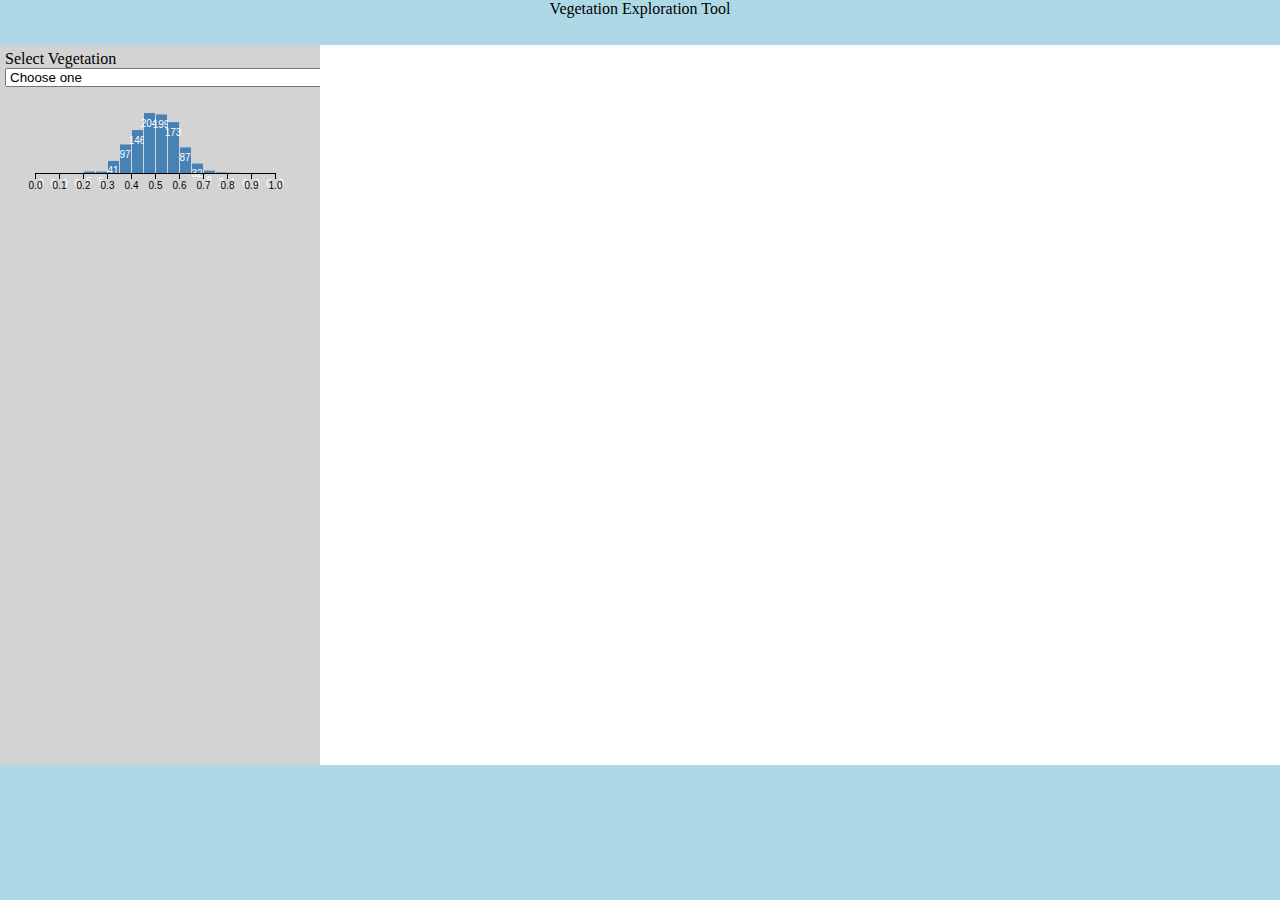
==== finalproject/index.html @ c151c5d8 "initial commit for final project" ====
<!DOCTYPE html>
<html>
<head>
    <meta charset='utf-8' />
    <title>Show polygon information on click</title>
    <meta name='viewport' content='initial-scale=1,maximum-scale=1,user-scalable=no' />
    <script src='https://api.tiles.mapbox.com/mapbox-gl-js/v0.44.1/mapbox-gl.js'></script>
    <link href='https://api.tiles.mapbox.com/mapbox-gl-js/v0.44.1/mapbox-gl.css' rel='stylesheet' />
    <link href='./css/combined.css' rel='stylesheet' />
</head>
<body>
    <div id="header">Vegetation Exploration Tool</div>
    <div id="sidebar-left">Select Vegetation<br>
      <select id="d3-dropdown" onchange="toggleLayer(this)">
        <option selected disabled>Choose one</option>
        <option value="0">0</option>
        <option value="3014">3014 Central and Southern California Mixed Evergreen Woodland</option>
        <option value="3092">3092 Southern California Coastal Scrub</option>
        <option value="3096">3096 California Maritime Chaparral</option>
        <option value="3097">3097 California Mesic Chaparral</option>
        <option value="3099">3099 California Xeric Serpentine Chaparral</option>
        <option value="3110">3110 Southern California Dry-Mesic Chaparral</option>
        <option value="3118">3118 Southern California Oak Woodland and Savanna</option>
        <option value="3129">3129 California Central Valley and Southern Coastal Grassland</option>
        <option value="3130">3130 California Mesic Serpentine Grassland</option>
        <option value="3152">3152 California Montane Riparian Systems</option>
        <option value="3155">3155 North American Warm Desert Riparian Forest and Woodland</option>
        <option value="3181">3181 Introduced Upland Vegetation-Annual Grassland</option>
        <option value="3182">3182 Introduced Upland Vegetation-Perennial Grassland and Forbland</option>
        <option value="3183">3183 Introduced Upland Vegetation-Annual and Biennial Forbland</option>
        <option value="3184">3184 California Annual Grassland</option>
        <option value="3221">3221 Mediterranean California Sparsely Vegetated Systems II</option>
        <option value="3292">3292 Open Water</option>
        <option value="3294">3294 Barren</option>
        <option value="3296">3296 Developed-Low Intensity</option>
        <option value="3297">3297 Developed-Medium Intensity</option>
        <option value="3298">3298 Developed-High Intensity</option>
        <option value="3299">3299 Developed-Roads</option>
        <option value="3900">3900 Western Cool Temperate Urban Deciduous Forest</option>
        <option value="3901">3901 Western Cool Temperate Urban Evergreen Forest</option>
        <option value="3902">3902 Western Cool Temperate Urban Mixed Forest</option>
        <option value="3903">3903 Western Cool Temperate Urban Herbaceous</option>
        <option value="3904">3904 Western Cool Temperate Urban Shrubland</option>
        <option value="3910">3910 Western Warm Temperate Urban Deciduous Forest</option>
        <option value="3911">3911 Western Warm Temperate Urban Evergreen Forest</option>
        <option value="3912">3912 Western Warm Temperate Urban Mixed Forest</option>
        <option value="3913">3913 Western Warm Temperate Urban Herbaceous</option>
        <option value="3914">3914 Western Warm Temperate Urban Shrubland</option>
        <option value="3923">3923 Western Cool Temperate Developed Ruderal Shrubland</option>
        <option value="3924">3924 Western Cool Temperate Developed Ruderal Grassland</option>
        <option value="3926">3926 Western Warm Temperate Developed Ruderal Evergreen Forest</option>
        <option value="3927">3927 Western Warm Temperate Developed Ruderal Mixed Forest</option>
        <option value="3928">3928 Western Warm Temperate Developed Ruderal Shrubland</option>
        <option value="3929">3929 Western Warm Temperate Developed Ruderal Grassland</option>
        <option value="3964">3964 Western Cool Temperate Row Crop</option>
        <option value="3984">3984 Western Warm Temperate Row Crop</option>
      </select>
      <p id="selected-dropdown"></p>
      <svg width="300" height="100"></svg>
      <p id="point-info"></p>
    </div>
    <div id="map"></div>
    <div id="footer"></div>
</body>
<script src="./js/d3.v4.min.js"></script>
<script src="./data/mapgeojsonsplit.js"></script>
<script src="./data/mapband.js"></script>
<script src="./js/map.js"></script>
<script src="./js/sidebar.js"></script>
</html>
---- finalproject/css/combined.css ----
#map {
  height: 80%;
  position:relative
  float:left;
  width:75%;
}
/* Optional: Makes the sample page fill the window. */

html, body {
  height: 100%;
  margin: 0;
  padding: 0;
}
/*
#floating-panel {
  position: absolute;
  top: 6%;
  left: 55%;
  z-index: 5;
  background-color: #fff;
  padding: 5px;
  border: 1px solid #999;
  text-align: center;
  font-family: 'Roboto','sans-serif';
  line-height: 30px;
  padding-left: 10px;
}
#floating-panel {
  background-color: #fff;
  border: 1px solid #999;
  left: 55%;
  padding: 5px;
  position: absolute;
  top: 6%;
  z-index: 5;
}
*/

#header{
  background-color: lightblue;
  width:100%;
  height:5%;
  text-align: center;
}
#sidebar-left{
  float:left;
  height: 80%;
  width:25%;
  background-color: lightgray;
  overflow: scroll;
  padding: 5px;
  box-sizing: border-box;
}
/*
#main{
  float:left;
  width:70%;
  background-color: lightgray;
}

#sidebar-right{
  float:left;
  width:15%;
  background-color: red;
}
*/
#footer{
  clear:both;
  height: 15%;
  width: 100%;
  text-align: left;
  background-color: lightblue;
  overflow: scroll;
  box-sizing: border-box;
}
/*
#sidebar-left, #main, #sidebar-right{
  min-height: 600px       
}
*/
.bar rect {
  fill: steelblue;
}

.bar text {
  fill: #fff;
  font: 10px sans-serif;
}

.mapboxgl-popup {
    max-width: 400px;
    font: 12px/20px 'Helvetica Neue', Arial, Helvetica, sans-serif;
}
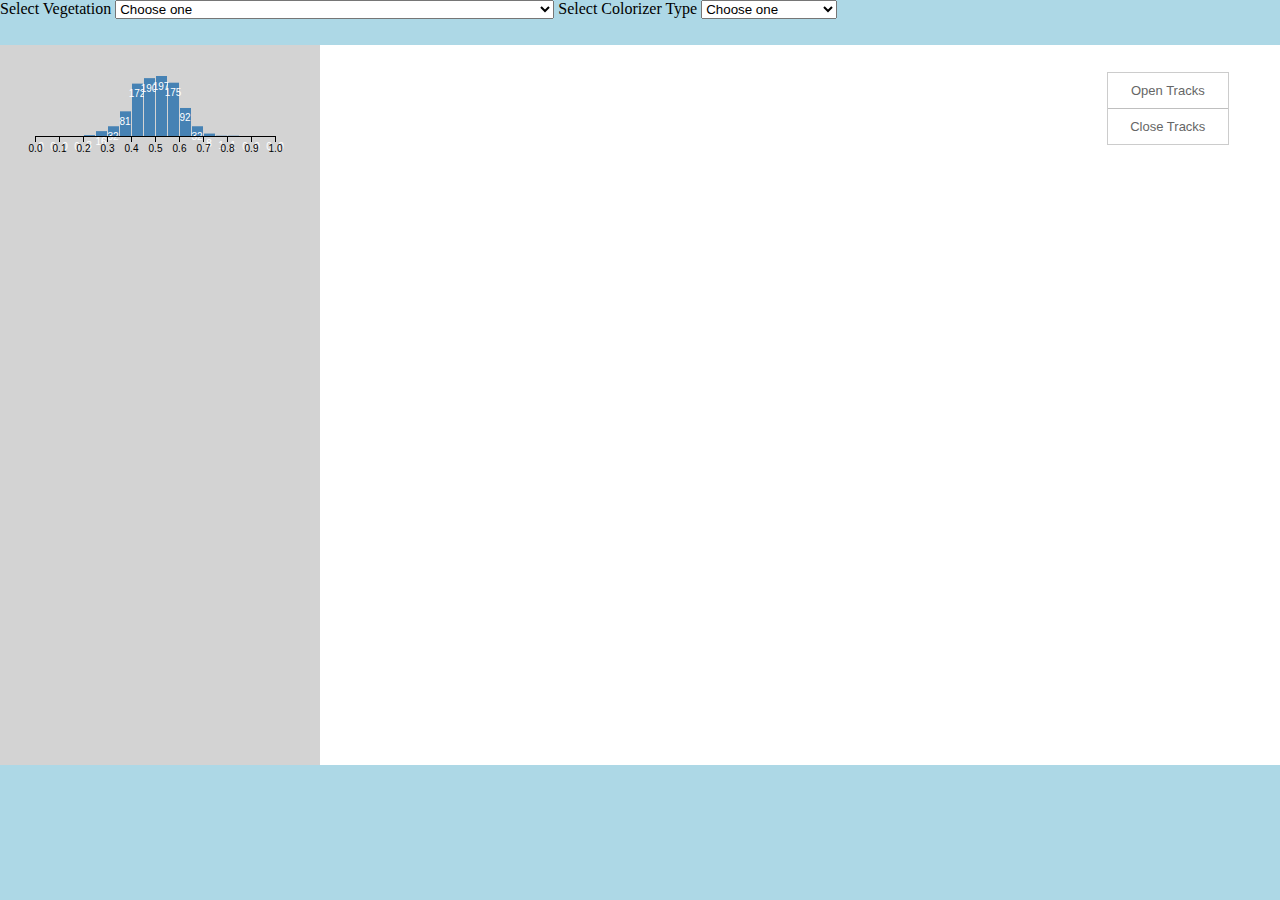
==== commit 8f873616: "added marker capability moved dropdown" ====
--- a/finalproject/index.html
+++ b/finalproject/index.html
@@ -2,18 +2,16 @@
 <html>
 <head>
     <meta charset='utf-8' />
-    <title>Show polygon information on click</title>
+    <title>Vegetation Exploration Tool</title>
     <meta name='viewport' content='initial-scale=1,maximum-scale=1,user-scalable=no' />
     <script src='https://api.tiles.mapbox.com/mapbox-gl-js/v0.44.1/mapbox-gl.js'></script>
     <link href='https://api.tiles.mapbox.com/mapbox-gl-js/v0.44.1/mapbox-gl.css' rel='stylesheet' />
     <link href='./css/combined.css' rel='stylesheet' />
 </head>
 <body>
-    <div id="header">Vegetation Exploration Tool</div>
-    <div id="sidebar-left">Select Vegetation<br>
-      <select id="d3-dropdown" onchange="toggleLayer(this)">
-        <option selected disabled>Choose one</option>
-        <option value="0">0</option>
+    <div id="header">Select Vegetation
+      <select id="veg-dropdown" onchange="toggleLayer()">
+        <option disabled selected>Choose one</option>
         <option value="3014">3014 Central and Southern California Mixed Evergreen Woodland</option>
         <option value="3092">3092 Southern California Coastal Scrub</option>
         <option value="3096">3096 California Maritime Chaparral</option>
@@ -54,17 +52,33 @@
         <option value="3929">3929 Western Warm Temperate Developed Ruderal Grassland</option>
         <option value="3964">3964 Western Cool Temperate Row Crop</option>
         <option value="3984">3984 Western Warm Temperate Row Crop</option>
+        <option value="0">0 N/A</option>
       </select>
+      Select Colorizer Type
+      <select id="type-dropdown" onchange="toggleLayer()">
+        <option disabled selected>Choose one</option>
+        <option value="clabel">24 Kmeans Cluster</option>
+        <option value="flabel">13 Anderson Fuel</option>
+      </select>
+    </div>
+    <div id="sidebar-left">
       <p id="selected-dropdown"></p>
       <svg width="300" height="100"></svg>
       <p id="point-info"></p>
     </div>
+    <nav id="menu">
+      <a href="#" id="open-popup">Open Tracks</a>
+      <a href="#" id="close-popup">Close Tracks</a>  
+    </nav>
     <div id="map"></div>
-    <div id="footer"></div>
+    <div id="footer">
+      <p id="pop-info"></p>
+    </div> 
 </body>
 <script src="./js/d3.v4.min.js"></script>
 <script src="./data/mapgeojsonsplit.js"></script>
 <script src="./data/mapband.js"></script>
+<script src="./data/labeldes.js"></script>
 <script src="./js/map.js"></script>
 <script src="./js/sidebar.js"></script>
 </html>--- a/finalproject/css/combined.css
+++ b/finalproject/css/combined.css
@@ -40,7 +40,7 @@
   background-color: lightblue;
   width:100%;
   height:5%;
-  text-align: center;
+  text-align: left;
 }
 #sidebar-left{
   float:left;
@@ -90,4 +90,65 @@
 .mapboxgl-popup {
     max-width: 400px;
     font: 12px/20px 'Helvetica Neue', Arial, Helvetica, sans-serif;
+}
+
+#menu {
+    background: #fff;
+    position: absolute;
+    z-index: 1;
+    top: 8%;
+    right: 4%;
+    width: 120px;
+    border: 1px solid rgba(0,0,0,0.2);
+    font-family: 'Open Sans', sans-serif;
+}
+
+#menu a {
+    font-size: 13px;
+    color: #666;      
+    text-align: center;
+    display: block;
+    margin: 0;
+    padding: 10px;
+    text-decoration: none;    
+    border-bottom: 1px solid rgba(0,0,0,0.25);        
+}
+
+#menu a:last-child {
+    border: none;
+}
+
+#menu a:hover {
+    background-color: #f3f3f3;
+    color: #333;
+}
+
+/* Tooltip container */
+.tooltip {
+    position: relative;
+    display: inline-block;
+    border-bottom: 1px dotted black; /* If you want dots under the hoverable text */
+}
+
+/* Tooltip text */
+.tooltip .tooltiptext {
+    visibility: hidden;
+    width: 240px;
+    bottom: 100%;
+    left: 50%;
+    margin-left: -60px;
+    background-color: black;
+    color: #fff;
+    text-align: center;
+    padding: 5px 0;
+    border-radius: 6px;
+ 
+    /* Position the tooltip text - see examples below! */
+    position: absolute;
+    z-index: 1;
+}
+
+/* Show the tooltip text when you mouse over the tooltip container */
+.tooltip:hover .tooltiptext {
+    visibility: visible;
 }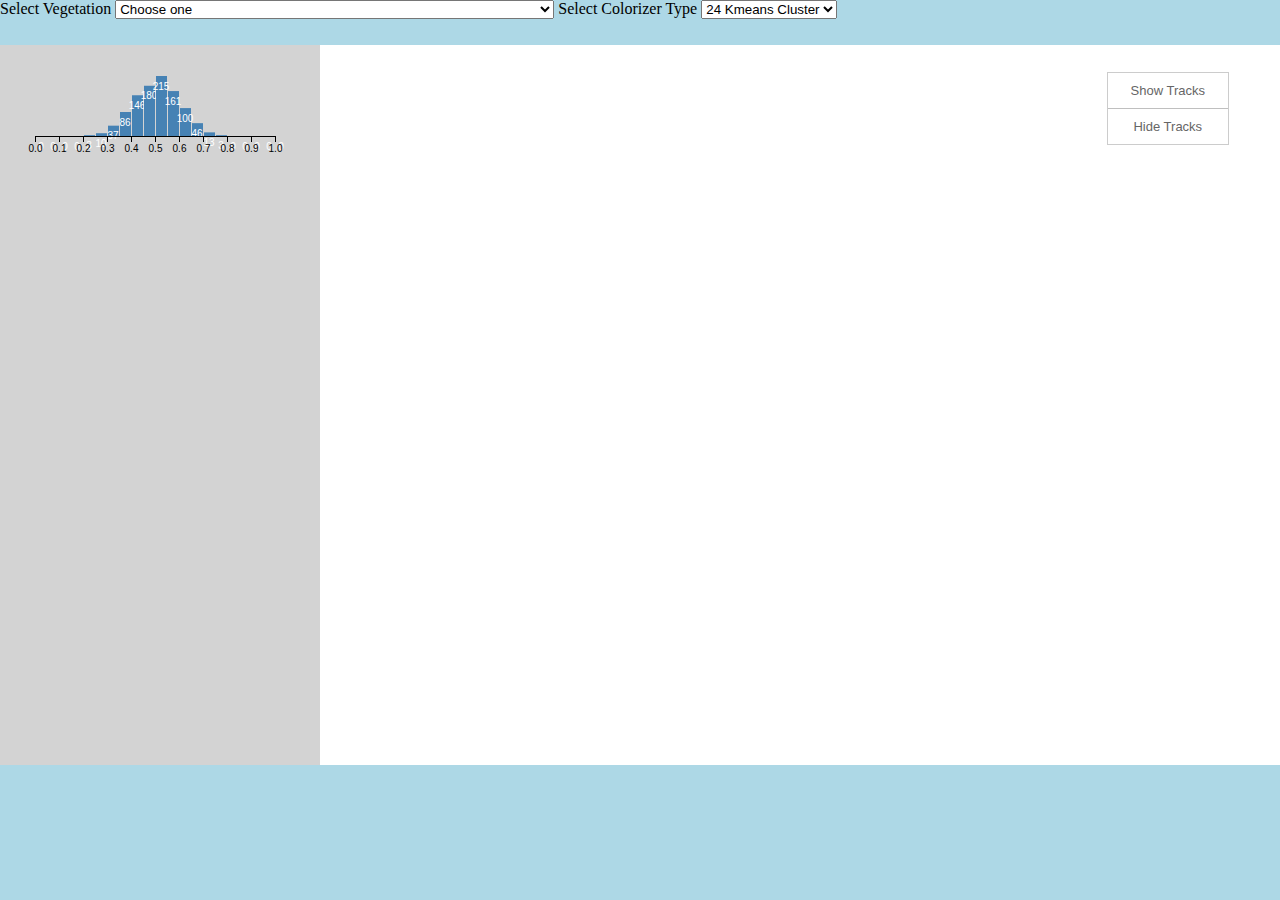
==== commit 0fe56c34: "minor fixes" ====
--- a/finalproject/index.html
+++ b/finalproject/index.html
@@ -57,7 +57,7 @@
       Select Colorizer Type
       <select id="type-dropdown" onchange="toggleLayer()">
         <option disabled selected>Choose one</option>
-        <option value="clabel">24 Kmeans Cluster</option>
+        <option value="clabel" selected="selected">24 Kmeans Cluster</option>
         <option value="flabel">13 Anderson Fuel</option>
       </select>
     </div>
@@ -67,8 +67,8 @@
       <p id="point-info"></p>
     </div>
     <nav id="menu">
-      <a href="#" id="open-popup">Open Tracks</a>
-      <a href="#" id="close-popup">Close Tracks</a>  
+      <a href="#" id="open-popup">Show Tracks</a>
+      <a href="#" id="close-popup">Hide Tracks</a>  
     </nav>
     <div id="map"></div>
     <div id="footer">
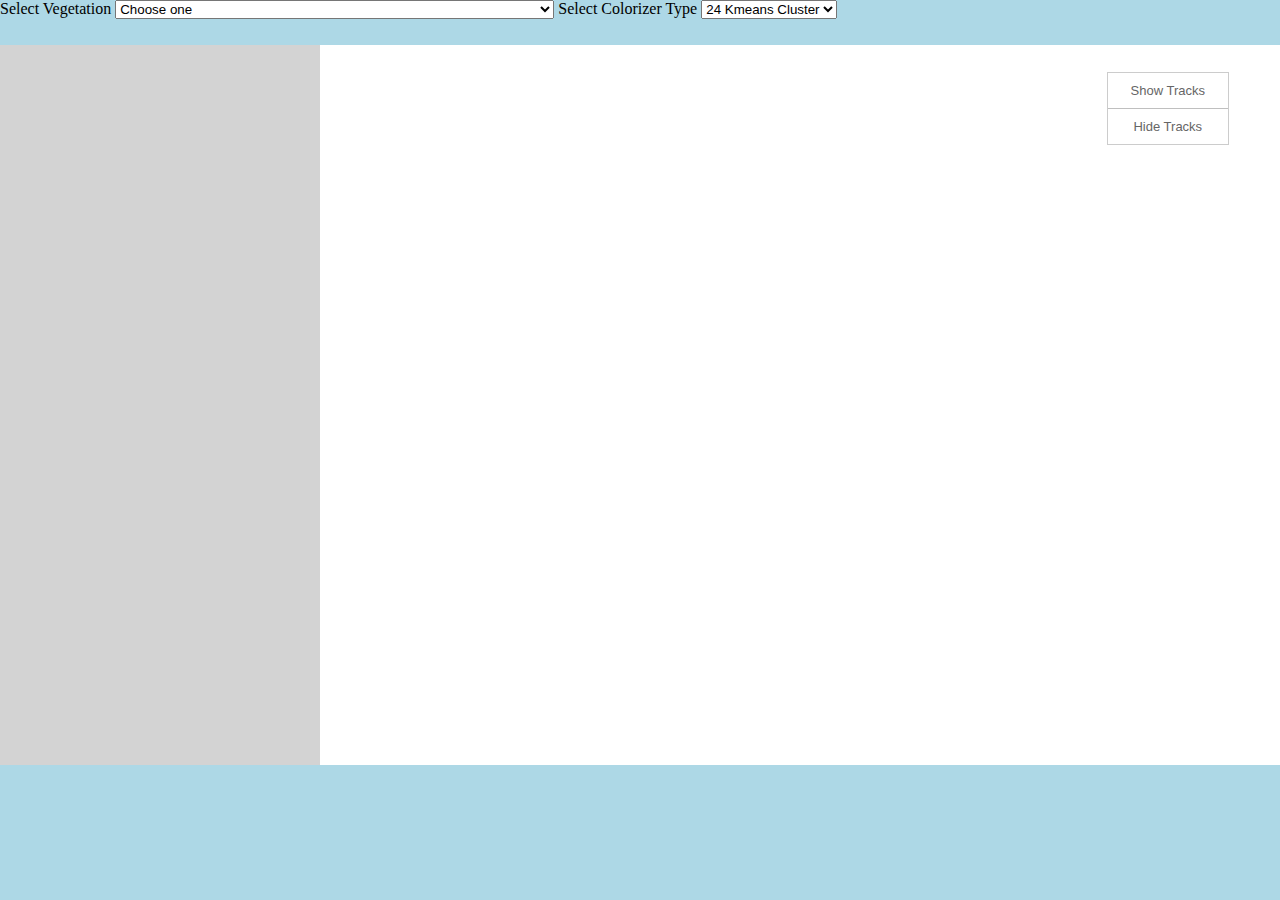
==== commit 79a96367: "Updated side bar with pie chart and line chart" ====
--- a/finalproject/index.html
+++ b/finalproject/index.html
@@ -64,6 +64,7 @@
     <div id="sidebar-left">
       <p id="selected-dropdown"></p>
       <svg width="300" height="100"></svg>
+      <hist width="300" height="100"></hist>
       <p id="point-info"></p>
     </div>
     <nav id="menu">
@@ -81,4 +82,7 @@
 <script src="./data/labeldes.js"></script>
 <script src="./js/map.js"></script>
 <script src="./js/sidebar.js"></script>
+<script src="./js/hist.js"></script>
+<script src="./data/pieData.js"></script>
+<script src="./data/landfireAvg.js"></script>
 </html>--- a/finalproject/css/combined.css
+++ b/finalproject/css/combined.css
@@ -151,4 +151,10 @@
 /* Show the tooltip text when you mouse over the tooltip container */
 .tooltip:hover .tooltiptext {
     visibility: visible;
+}
+
+.line {
+  fill: none;
+  stroke: steelblue;
+  stroke-width: 2px;
 }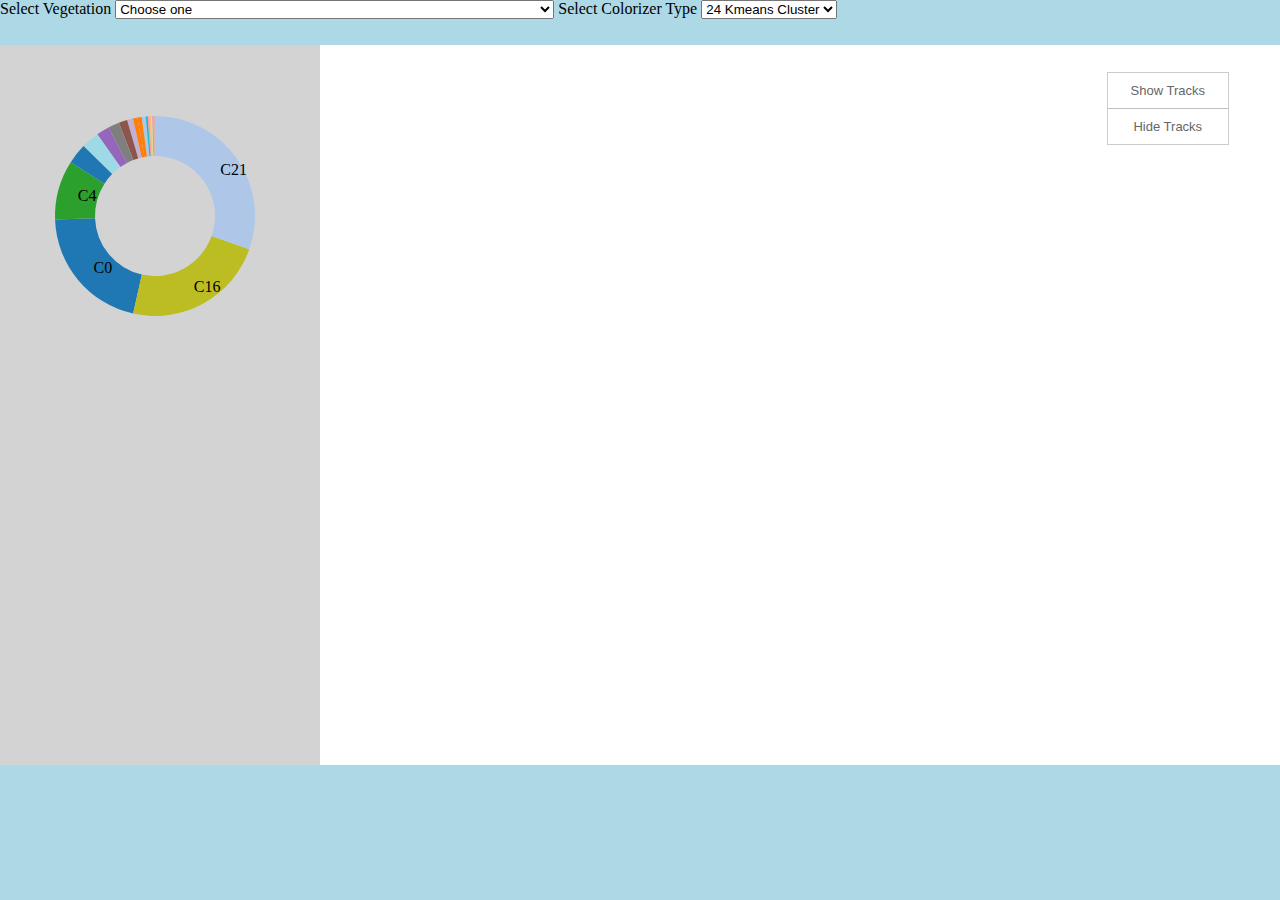
==== commit d7eecea7: "fixed js data ordering and pie charge on-change function" ====
--- a/finalproject/index.html
+++ b/finalproject/index.html
@@ -80,9 +80,9 @@
 <script src="./data/mapgeojsonsplit.js"></script>
 <script src="./data/mapband.js"></script>
 <script src="./data/labeldes.js"></script>
+<script src="./data/pieData.js"></script>
+<script src="./data/landfireAvg.js"></script>
 <script src="./js/map.js"></script>
 <script src="./js/sidebar.js"></script>
 <script src="./js/hist.js"></script>
-<script src="./data/pieData.js"></script>
-<script src="./data/landfireAvg.js"></script>
 </html>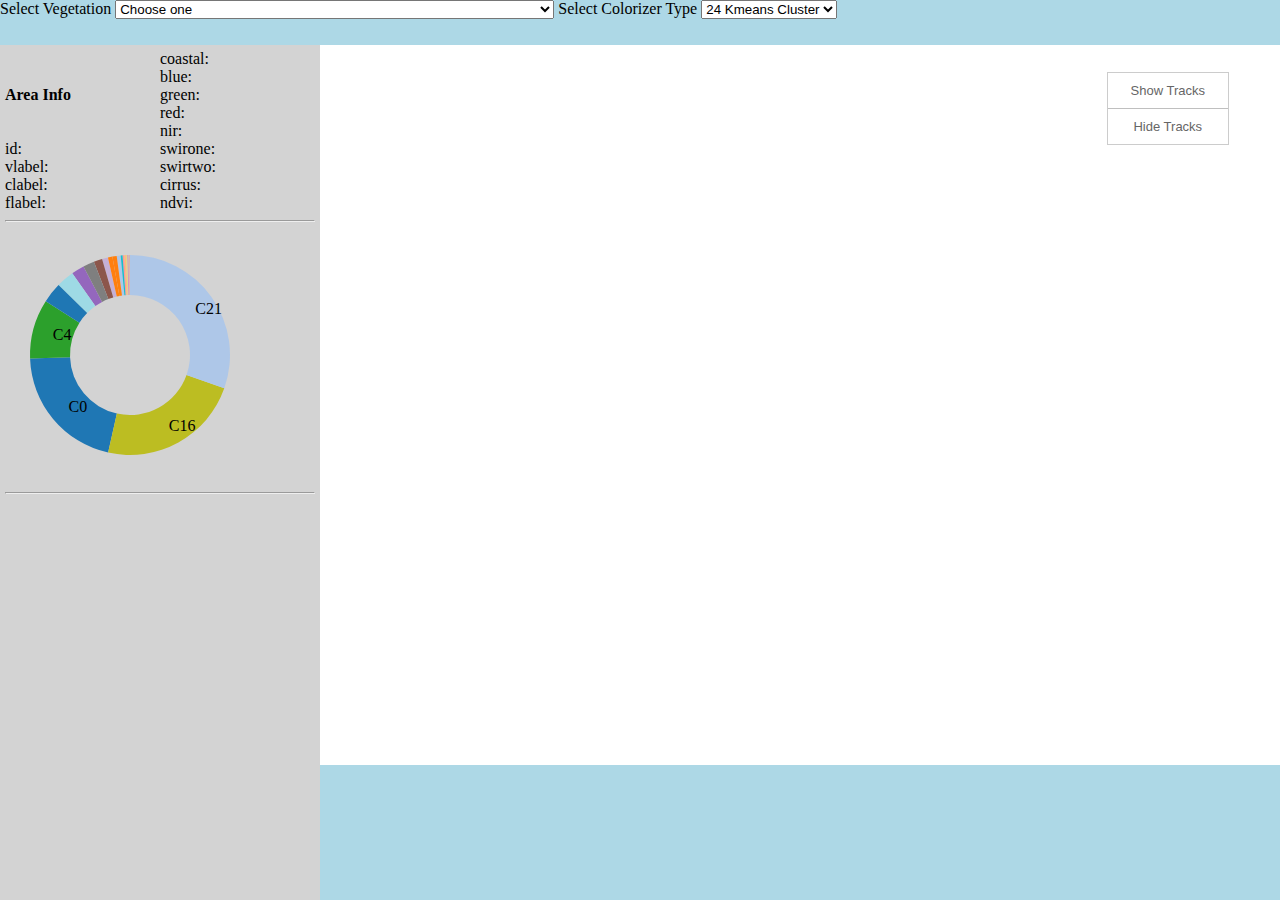
==== commit ad5bdd14: "align elements on sidebar" ====
--- a/finalproject/index.html
+++ b/finalproject/index.html
@@ -62,10 +62,14 @@
       </select>
     </div>
     <div id="sidebar-left">
-      <p id="selected-dropdown"></p>
-      <svg width="300" height="100"></svg>
-      <hist width="300" height="100"></hist>
-      <p id="point-info"></p>
+      <div class="parent">
+        <div class="font" id="left"><b>Area Info</b><br><br><br>id:<br>vlabel:<br>clabel:<br>flabel:</div>
+        <div class="font" id="right">coastal:<br>blue:<br>green:<br>red:<br>nir:<br>swirone:<br>swirtwo:<br>cirrus:<br>ndvi:</div>
+      </div>
+      <hr>
+      <svg width="100" height="100"></svg>
+      <hr>
+      <hist width="100" height="100"></hist>
     </div>
     <nav id="menu">
       <a href="#" id="open-popup">Show Tracks</a>
--- a/finalproject/css/combined.css
+++ b/finalproject/css/combined.css
@@ -44,7 +44,7 @@
 }
 #sidebar-left{
   float:left;
-  height: 80%;
+  height: 95%;
   width:25%;
   background-color: lightgray;
   overflow: scroll;
@@ -65,9 +65,9 @@
 }
 */
 #footer{
-  clear:both;
+  float:right;
   height: 15%;
-  width: 100%;
+  width: 75%;
   text-align: left;
   background-color: lightblue;
   overflow: scroll;
@@ -157,4 +157,22 @@
   fill: none;
   stroke: steelblue;
   stroke-width: 2px;
+}
+
+.parent {
+  display: table;
+  width: 100%;
+  height: 40px;
+}
+#left, #right {
+  display: table-cell;
+  vertical-align: bottom;
+  width: 50%;
+  height: 100%;
+}
+#left {
+  background: lightgray;
+}
+#right {
+  background: lightgray;
 }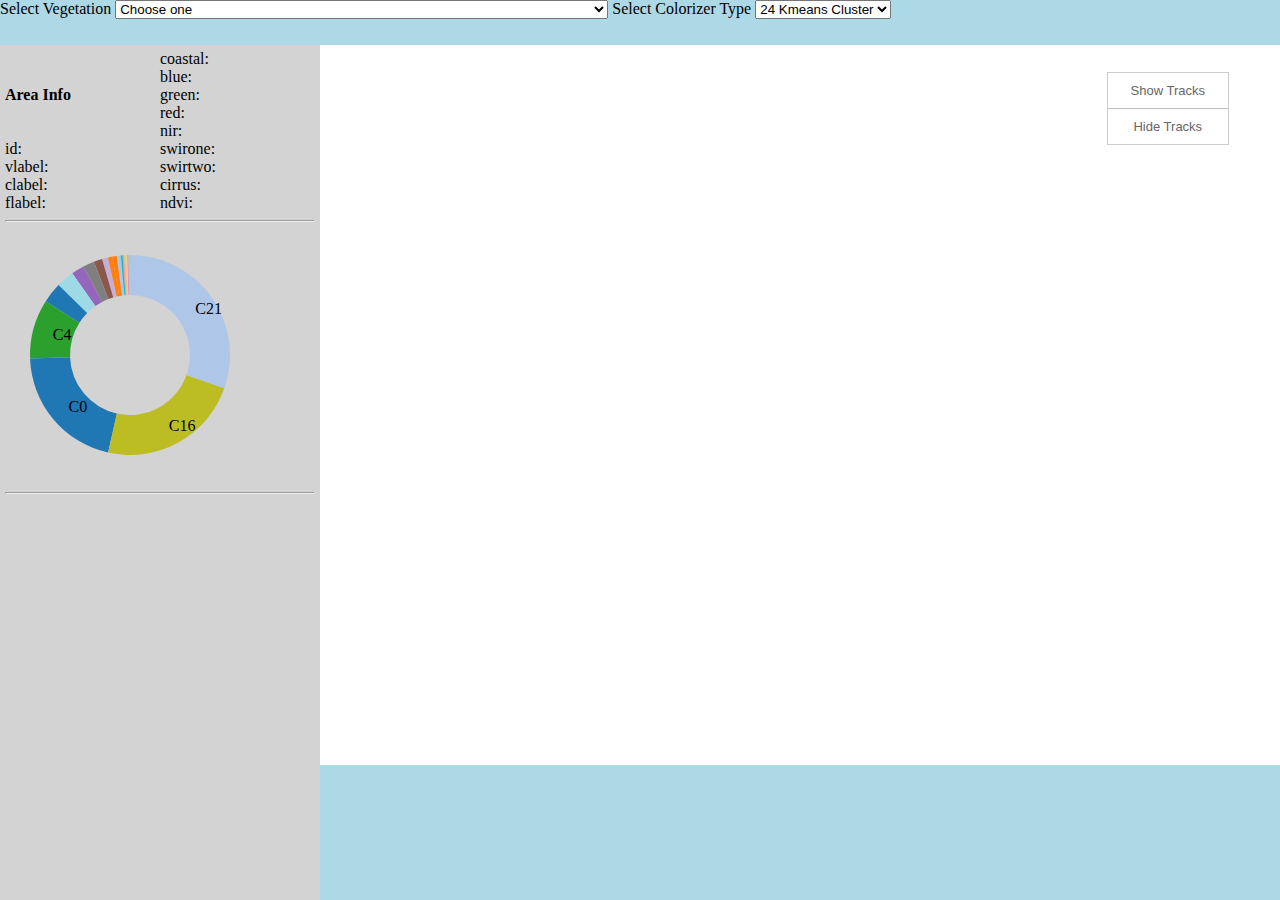
==== commit e65eb7ea: "add percentages to vegetation dropdown" ====
--- a/finalproject/index.html
+++ b/finalproject/index.html
@@ -12,47 +12,47 @@
     <div id="header">Select Vegetation
       <select id="veg-dropdown" onchange="toggleLayer()">
         <option disabled selected>Choose one</option>
-        <option value="3014">3014 Central and Southern California Mixed Evergreen Woodland</option>
-        <option value="3092">3092 Southern California Coastal Scrub</option>
-        <option value="3096">3096 California Maritime Chaparral</option>
-        <option value="3097">3097 California Mesic Chaparral</option>
-        <option value="3099">3099 California Xeric Serpentine Chaparral</option>
-        <option value="3110">3110 Southern California Dry-Mesic Chaparral</option>
-        <option value="3118">3118 Southern California Oak Woodland and Savanna</option>
-        <option value="3129">3129 California Central Valley and Southern Coastal Grassland</option>
-        <option value="3130">3130 California Mesic Serpentine Grassland</option>
-        <option value="3152">3152 California Montane Riparian Systems</option>
-        <option value="3155">3155 North American Warm Desert Riparian Forest and Woodland</option>
-        <option value="3181">3181 Introduced Upland Vegetation-Annual Grassland</option>
-        <option value="3182">3182 Introduced Upland Vegetation-Perennial Grassland and Forbland</option>
-        <option value="3183">3183 Introduced Upland Vegetation-Annual and Biennial Forbland</option>
-        <option value="3184">3184 California Annual Grassland</option>
-        <option value="3221">3221 Mediterranean California Sparsely Vegetated Systems II</option>
-        <option value="3292">3292 Open Water</option>
-        <option value="3294">3294 Barren</option>
-        <option value="3296">3296 Developed-Low Intensity</option>
-        <option value="3297">3297 Developed-Medium Intensity</option>
-        <option value="3298">3298 Developed-High Intensity</option>
-        <option value="3299">3299 Developed-Roads</option>
-        <option value="3900">3900 Western Cool Temperate Urban Deciduous Forest</option>
-        <option value="3901">3901 Western Cool Temperate Urban Evergreen Forest</option>
-        <option value="3902">3902 Western Cool Temperate Urban Mixed Forest</option>
-        <option value="3903">3903 Western Cool Temperate Urban Herbaceous</option>
-        <option value="3904">3904 Western Cool Temperate Urban Shrubland</option>
-        <option value="3910">3910 Western Warm Temperate Urban Deciduous Forest</option>
-        <option value="3911">3911 Western Warm Temperate Urban Evergreen Forest</option>
-        <option value="3912">3912 Western Warm Temperate Urban Mixed Forest</option>
-        <option value="3913">3913 Western Warm Temperate Urban Herbaceous</option>
-        <option value="3914">3914 Western Warm Temperate Urban Shrubland</option>
-        <option value="3923">3923 Western Cool Temperate Developed Ruderal Shrubland</option>
-        <option value="3924">3924 Western Cool Temperate Developed Ruderal Grassland</option>
-        <option value="3926">3926 Western Warm Temperate Developed Ruderal Evergreen Forest</option>
-        <option value="3927">3927 Western Warm Temperate Developed Ruderal Mixed Forest</option>
-        <option value="3928">3928 Western Warm Temperate Developed Ruderal Shrubland</option>
-        <option value="3929">3929 Western Warm Temperate Developed Ruderal Grassland</option>
-        <option value="3964">3964 Western Cool Temperate Row Crop</option>
-        <option value="3984">3984 Western Warm Temperate Row Crop</option>
-        <option value="0">0 N/A</option>
+        <option value="3014">3014 Central and Southern California Mixed Evergreen Woodland (0.01%)</option>
+        <option value="3092">3092 Southern California Coastal Scrub (14.63%)</option>
+        <option value="3096">3096 California Maritime Chaparral (0.008%)</option>
+        <option value="3097">3097 California Mesic Chaparral (0.80%)</option>
+        <option value="3099">3099 California Xeric Serpentine Chaparral (0.73%)</option>
+        <option value="3110">3110 Southern California Dry-Mesic Chaparral (2.99%)</option>
+        <option value="3118">3118 Southern California Oak Woodland and Savanna (2.20%)</option>
+        <option value="3129">3129 California Central Valley and Southern Coastal Grassland (18.88%)</option>
+        <option value="3130">3130 California Mesic Serpentine Grassland (0.62%)</option>
+        <option value="3152">3152 California Montane Riparian Systems (0.56%)</option>
+        <option value="3155">3155 North American Warm Desert Riparian Forest and Woodland (0.001%)</option>
+        <option value="3181">3181 Introduced Upland Vegetation-Annual Grassland (0.001%)</option>
+        <option value="3182">3182 Introduced Upland Vegetation-Perennial Grassland and Forbland (0.03%)</option>
+        <option value="3183">3183 Introduced Upland Vegetation-Annual and Biennial Forbland (0.03%)</option>
+        <option value="3184">3184 California Annual Grassland (3.54%)</option>
+        <option value="3221">3221 Mediterranean California Sparsely Vegetated Systems II (0.04%)</option>
+        <option value="3292">3292 Open Water (1.29%)</option>
+        <option value="3294">3294 Barren (0.83%)</option>
+        <option value="3296">3296 Developed-Low Intensity (11.31%)</option>
+        <option value="3297">3297 Developed-Medium Intensity (10.24%)</option>
+        <option value="3298">3298 Developed-High Intensity (2.10%)</option>
+        <option value="3299">3299 Developed-Roads (9.89%)</option>
+        <option value="3900">3900 Western Cool Temperate Urban Deciduous Forest (0.39%)</option>
+        <option value="3901">3901 Western Cool Temperate Urban Evergreen Forest (0.06%)</option>
+        <option value="3902">3902 Western Cool Temperate Urban Mixed Forest (0.54%)</option>
+        <option value="3903">3903 Western Cool Temperate Urban Herbaceous (0.38%)</option>
+        <option value="3904">3904 Western Cool Temperate Urban Shrubland (0.37%)</option>
+        <option value="3910">3910 Western Warm Temperate Urban Deciduous Forest (2.00%)</option>
+        <option value="3911">3911 Western Warm Temperate Urban Evergreen Forest (0.20%)</option>
+        <option value="3912">3912 Western Warm Temperate Urban Mixed Forest (1.98%)</option>
+        <option value="3913">3913 Western Warm Temperate Urban Herbaceous (6.59%)</option>
+        <option value="3914">3914 Western Warm Temperate Urban Shrubland (5.79%)</option>
+        <option value="3923">3923 Western Cool Temperate Developed Ruderal Shrubland (0.002%)</option>
+        <option value="3924">3924 Western Cool Temperate Developed Ruderal Grassland (0.01%)</option>
+        <option value="3926">3926 Western Warm Temperate Developed Ruderal Evergreen Forest (0.005%)</option>
+        <option value="3927">3927 Western Warm Temperate Developed Ruderal Mixed Forest (0.004%)</option>
+        <option value="3928">3928 Western Warm Temperate Developed Ruderal Shrubland (0.15%)</option>
+        <option value="3929">3929 Western Warm Temperate Developed Ruderal Grassland (0.81%)</option>
+        <option value="3964">3964 Western Cool Temperate Row Crop (0.002%)</option>
+        <option value="3984">3984 Western Warm Temperate Row Crop (0.005%)</option>
+        <option value="0">0 N/A (0.00065%)</option>
       </select>
       Select Colorizer Type
       <select id="type-dropdown" onchange="toggleLayer()">
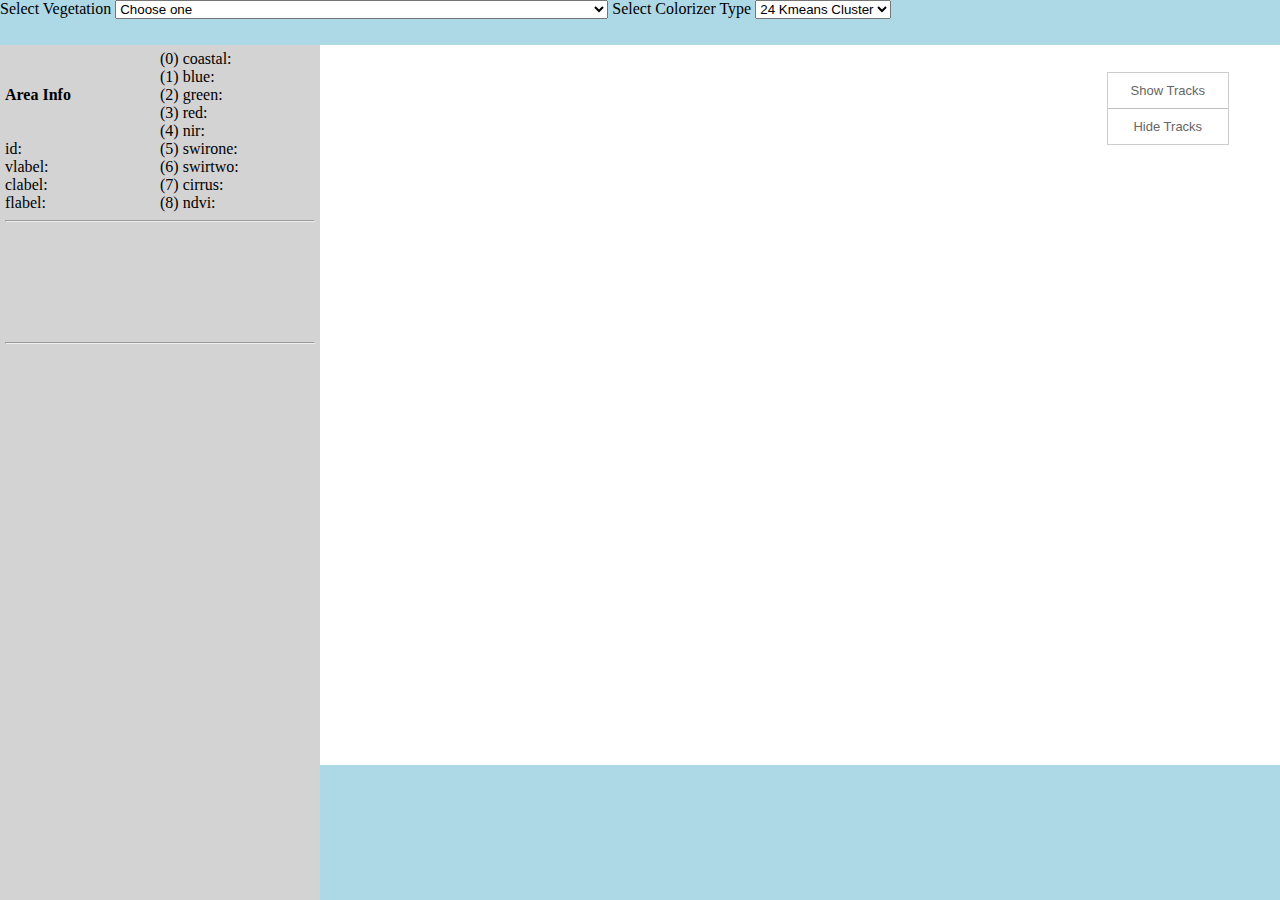
==== commit 46d3822f: "fix band labeling and zoom default" ====
--- a/finalproject/index.html
+++ b/finalproject/index.html
@@ -64,7 +64,7 @@
     <div id="sidebar-left">
       <div class="parent">
         <div class="font" id="left"><b>Area Info</b><br><br><br>id:<br>vlabel:<br>clabel:<br>flabel:</div>
-        <div class="font" id="right">coastal:<br>blue:<br>green:<br>red:<br>nir:<br>swirone:<br>swirtwo:<br>cirrus:<br>ndvi:</div>
+        <div class="font" id="right">(0) coastal:<br>(1) blue:<br>(2) green:<br>(3) red:<br>(4) nir:<br>(5) swirone:<br>(6) swirtwo:<br>(7) cirrus:<br>(8) ndvi:</div>
       </div>
       <hr>
       <svg width="100" height="100"></svg>
--- a/finalproject/css/combined.css
+++ b/finalproject/css/combined.css
@@ -175,4 +175,9 @@
 }
 #right {
   background: lightgray;
+}
+
+.slices text {
+  font: 10px;
+  text-anchor: middle;
 }